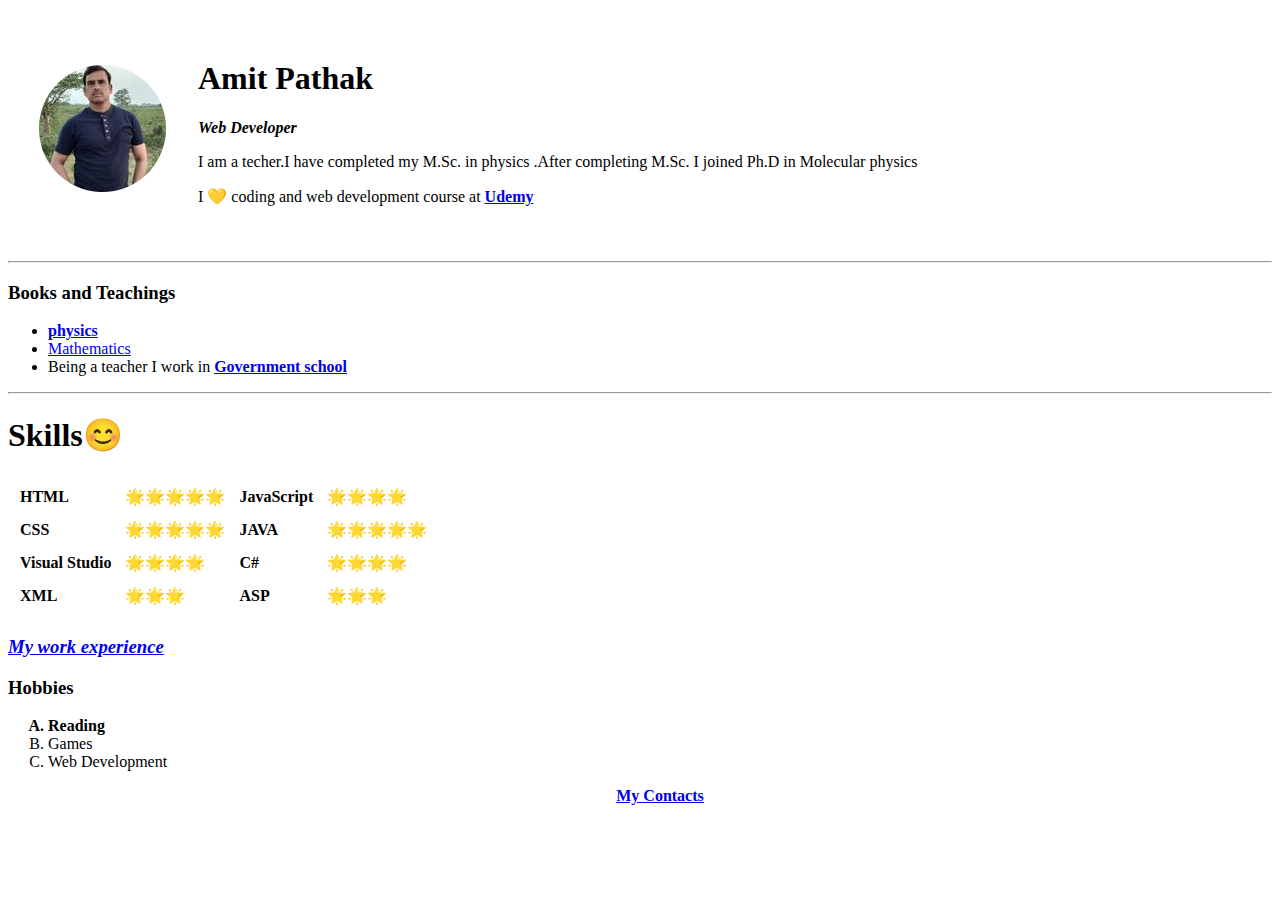
==== index.html @ 914c1728 "initial cv" ====
<!DOCTYPE html>
<html lang="en" dir="ltr">

<head>
  <meta charset="utf-8">
  <meta name="description" content="Amit Pathak's personel website">
  <meta name="view port" content="width=device-width,initial-scale=1.0">
  <title>😂Amit's personel site</title>
</head>

<body>
  <table cellspacing="30">
    <tr>
      <td><img src="amit.png" alt="Amit's profile picture"></td>
      <td>
        <p>
        <h1>Amit Pathak</h1>
        <p>
          <em><strong>Web Developer</strong></em>
        </p>
        <p>I am a techer.I have completed my M.Sc. in physics .After completing M.Sc. I joined Ph.D in Molecular physics</p>
        <p>I 💛 coding and web development course at <strong><a href="http://wwww.udemy.com">Udemy</a></strong></p>
      </td>
    </tr>
  </table>
  <hr>
  <h3>Books and Teachings</h3>
  <ul>
    <li><strong><a href=" http://www.iop.org/">physics</strong></a></li>
    <li><strong></strong><a href="https://www.khanacademy.org/math">Mathematics</strong></a></li>
    <li>Being a teacher I work in<strong> <a href="http://wwww.upbasiceduboard.gov.in
"> Government school<strong></a></li>
  </ul>
  <hr>
  <p>
  <h1>
    Skills😊
  </h1>
  </p>
  <p>


  <table cellspacing="10" cellpadding="2">

    <tr>
      <td>HTML</td>
      <td>🌟🌟🌟🌟🌟</td>
      <td>JavaScript</td>
      <td>🌟🌟🌟🌟</td>
    </tr>
    <tr>
      <td>CSS</td>
      <td>🌟🌟🌟🌟🌟</td>
      <td>JAVA</td>
      <td>🌟🌟🌟🌟🌟</td>
    </tr>
    <tr>
      <td>Visual Studio</td>
      <td>🌟🌟🌟🌟</td>
      <td>C#</td>
      <td>🌟🌟🌟🌟</td>
    </tr>
    <tr>
      <td>XML</td>
      <td>🌟🌟🌟</td>
      <td>ASP</td>
      <td>🌟🌟🌟</td>
    </tr>
  </table>
  </p>
  <h3><em><a href="experience.html">My work experience</a></em></h3>
  <h3>Hobbies</h3>

  <ol type="A" style="font-weight: normal;">
    <li style="font-weight: bold;"> Reading</li>
    <li>Games</li>
    <li>Web Development</li>

    <p>

      <center>
        <strong><a href="contact.html">My Contacts</a></strong>
      </center>
    </p>


</body>

</html>
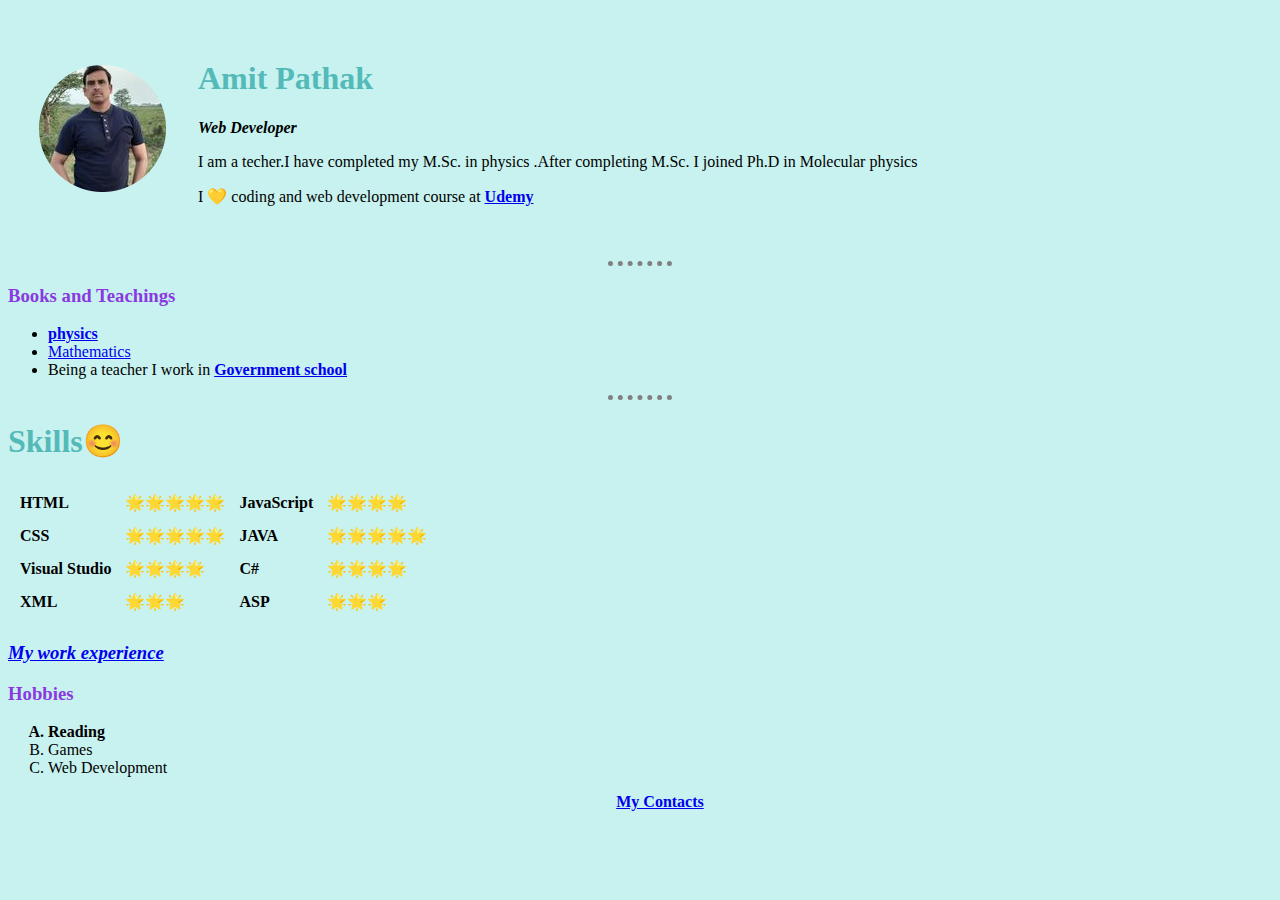
==== commit 3906d190: "Add files via upload" ====
--- a/index.html
+++ b/index.html
@@ -3,9 +3,10 @@
 
 <head>
   <meta charset="utf-8">
-  <meta name="description" content="Amit Pathak's personel website">
+  <meta name="description" content="Amit Pathak's personal website">
   <meta name="view port" content="width=device-width,initial-scale=1.0">
-  <title>😂Amit's personel site</title>
+  <title>😂Amit's personal site</title>
+<link rel="stylesheet" href="styles.css">
 </head>
 
 <body>
--- a/styles.css
+++ b/styles.css
@@ -0,0 +1,21 @@
+
+  body
+  {
+  background-color: #C8F2EF;
+  }
+
+    hr {
+      border-style: none;
+      border-top-style: dotted;
+      border-color: grey;
+      border-width: thick;
+      width: 5%;
+      }
+h1
+{
+  color: #54BAB9;
+}
+h3
+{
+  color: #8A39E1;
+}
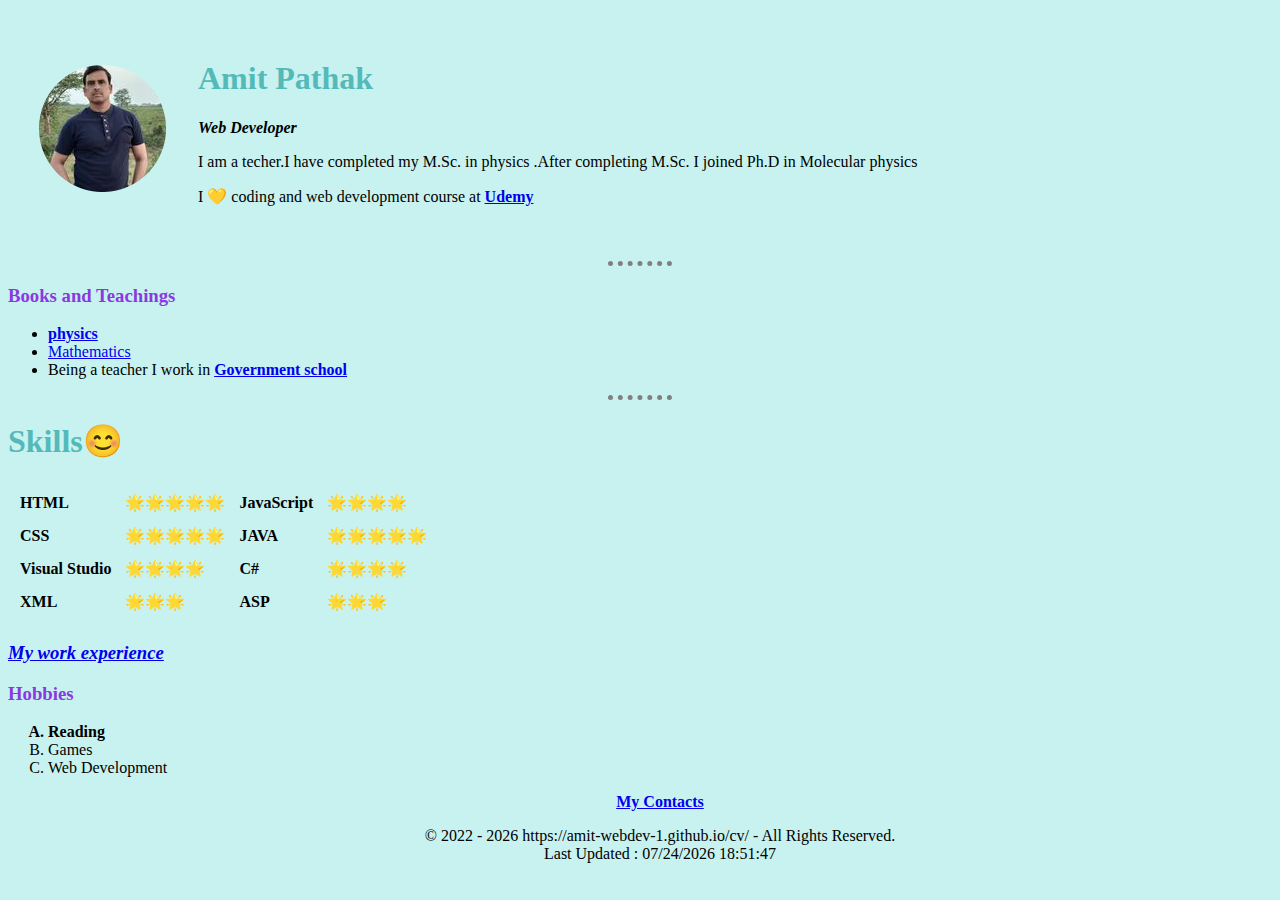
==== commit 7269495b: "Add files via upload" ====
--- a/index.html
+++ b/index.html
@@ -68,6 +68,8 @@
       <td>🌟🌟🌟</td>
     </tr>
   </table>
+
+
   </p>
   <h3><em><a href="experience.html">My work experience</a></em></h3>
   <h3>Hobbies</h3>
@@ -83,6 +85,16 @@
         <strong><a href="contact.html">My Contacts</a></strong>
       </center>
     </p>
+    <div class="copyright" align="center">
+      <script>
+        document.write('&copy;' );
+        document.write(' 2022 - ');
+        document.write(new Date().getFullYear());
+        document.write(' https://amit-webdev-1.github.io/cv/ - All Rights Reserved.');
+        document.write('<br/>Last Updated : ');
+        document.write(document.lastModified);
+      </script>
+    </div>
 
 
 </body>
